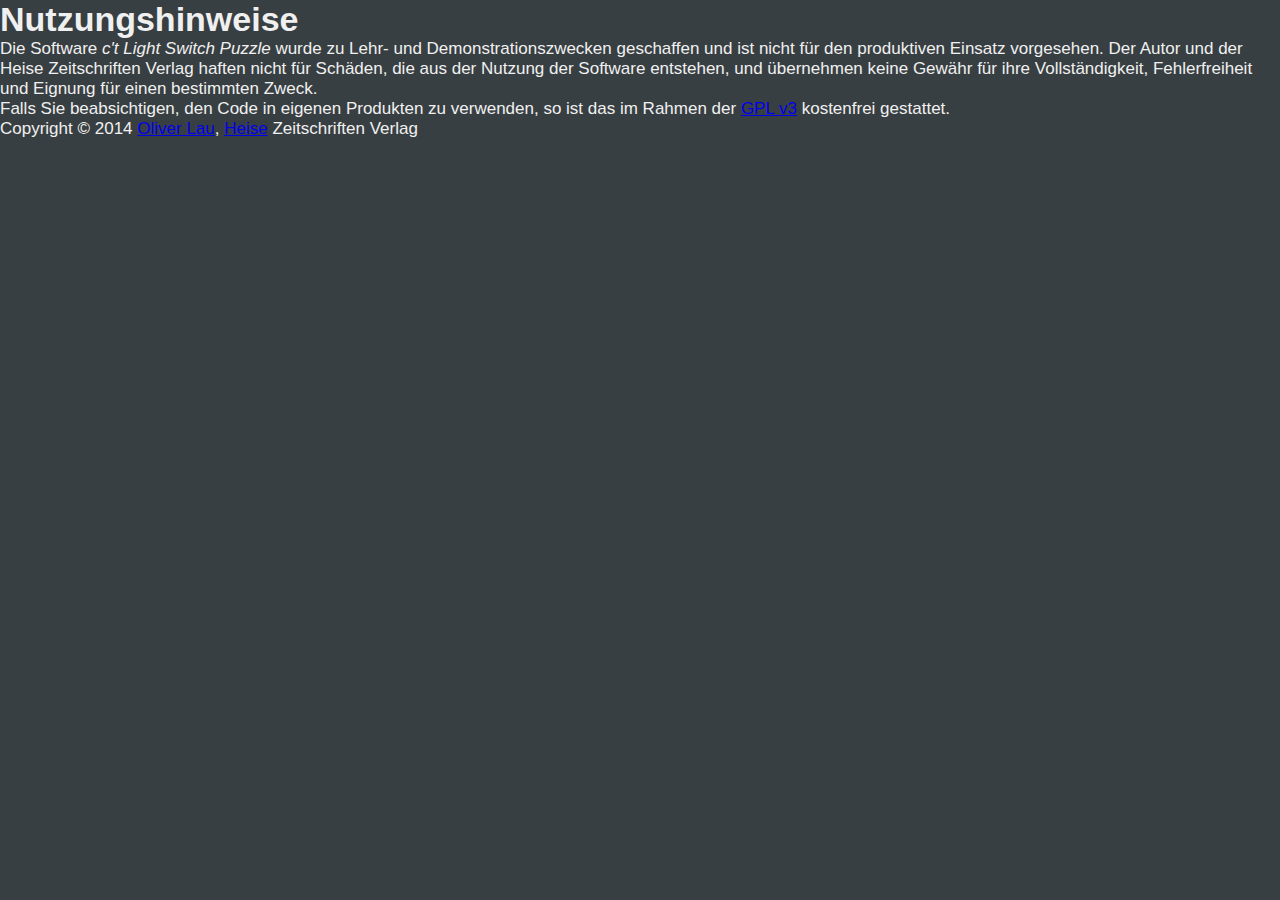
==== readme.html @ dfd3c9d2 "Neuer Name: "c't Light Switch Puzzle"" ====
<!DOCTYPE html>
<html xmlns="http://www.w3.org/1999/xhtml">
<head>
  <meta charset="utf-8" />
  <meta name="viewport" content="initial-scale=1.0, user-scalable=no" />
  <title>c't Light Switch Puzzle - Nutzungshinweise</title>
  <meta http-equiv="content-type" content="text/html; charset=utf-8" />
  <meta name="application-name" content="Lights Out Puzzle" />
  <meta name="author" content="Oliver Lau" />
  <script src="js/jquery-2.0.3.min.js"></script>
  <link rel="stylesheet" href="css/lightsout.css" />
</head>
<body class="readme">
  <h1>Nutzungshinweise</h1>
  <p>Die Software <em>c't Light Switch Puzzle</em> wurde zu Lehr- und Demonstrationszwecken geschaffen und ist nicht für den produktiven Einsatz vorgesehen. Der Autor und der Heise Zeitschriften Verlag haften nicht für Schäden, die aus der Nutzung der Software entstehen, und übernehmen keine Gewähr für ihre Vollständigkeit, Fehlerfreiheit und Eignung für einen bestimmten Zweck.</p>
  <p>Falls Sie beabsichtigen, den Code in eigenen Produkten zu verwenden, so ist das im Rahmen der <a href="http://www.gnu.org/licenses/gpl.html" target="_blank">GPL v3</a> kostenfrei gestattet.</p>
  <p>Copyright &copy; 2014 <a href="mailto:ola@ct.de">Oliver Lau</a>, <a href="http://www.heise.de/" target="_blank">Heise</a> Zeitschriften Verlag</p>
</body>
</html>
---- css/lightsout.css ----
@font-face {
  font-family: 'Roboto';
  font-style: normal;
  font-weight: 400;
  src: local('Roboto Regular'), local('Roboto-Regular'), url(http://themes.googleusercontent.com/static/fonts/roboto/v10/2UX7WLTfW3W8TclTUvlFyQ.woff) format('woff');
}


* {
  margin: 0;
  padding: 0;
}

html, body {
  font-family: Roboto, -apple-system-font, Helvetica, Arial, Verdana, sans-serif;
  font-size: 17px;
  background-color: rgba(56,63,66,1);
  color: #f0f0f0;
}

#puzzle-container {
  display: block;
  text-align: center;
}

#moves {
  font-family: monospace;
  font-size: 10px;
}

#game-number {
  height: 44px;
}

#game-number:before {
  content: '#';
}

table#puzzle {
  border-collapse: collapse;
  margin: 10px auto;
}

  table#puzzle td {
    width: 44px;
    height: 44px;
    text-align: center;
    cursor: pointer;
    padding: 0;
    -webkit-transform-style: preserve-3d;
    transform-style: preserve-3d;
    -moz-perspective: 88px;
    -ms-perspective: 88px;
    -webkit-perspective: 88px;
    perspective: 88px;
    -moz-perspective-origin: center center;
    -ms-perspective-origin: center center;
    -webkit-perspective-origin: center center;
    perspective-origin: center center;
    -moz-transform-origin: center center;
    -ms-transform-origin: center center;
    -o-transform-origin: center center;
    -webkit-transform-origin: center center;
    transform-origin: center center;
    position: relative;
  }

  table#puzzle .hint {
    border-color: white !important;
  }

  table#puzzle td span.three-d {
    position: absolute;
    top: 0;
    left: 0;
    display: inline-block;
    width: 100%;
    height: 100%;
    -moz-backface-visibility: hidden;
    -webkit-backface-visibility: hidden;
    backface-visibility: hidden;
    border: 1px solid #111;
  }

  table#puzzle td .three-d.old {
    background-color: #ce681f;
  }

  table#puzzle td .three-d.new {
    background-color: #35bb2b;
  }

  table#puzzle td .three-d.front {
    -moz-animation: spin-to-back ease-in-out 0.5s forwards;
    -o-animation: spin-to-back ease-in-out 0.5s forwards;
    -webkit-animation: spin-to-back ease-in-out 0.5s forwards;
    animation: spin-to-back ease-in-out 0.5s forwards;
    -moz-transform: rotateY(0deg);
    -ms-transform: rotateY(0deg);
    -o-transform: rotateY(0deg);
    -webkit-transform: rotateY(0deg);
    transform: rotateY(0deg);
  }

  table#puzzle td .three-d.back {
    -moz-animation: spin-to-front ease-in-out 0.5s forwards;
    -o-animation: spin-to-front ease-in-out 0.5s forwards;
    -webkit-animation: spin-to-front ease-in-out 0.5s forwards;
    animation: spin-to-front ease-in-out 0.5s forwards;
    -moz-transform: rotateY(180deg);
    -ms-transform: rotateY(180deg);
    -o-transform: rotateY(180deg);
    -webkit-transform: rotateY(180deg);
    transform: rotateY(180deg);
  }

@-moz-keyframes spin-to-front {
  from {
    -moz-transform: rotateY(0deg);
  }

  to {
    -moz-transform: rotateY(180deg);
  }
}

@-webkit-keyframes spin-to-front {
  from {
    -webkit-transform: rotateY(0deg);
  }

  to {
    -webkit-transform: rotateY(180deg);
  }
}

@keyframes spin-to-front {
  from {
    transform: rotateY(0deg);
  }

  to {
    transform: rotateY(180deg);
  }
}

@-moz-keyframes spin-to-back {
  from {
    -moz-transform: rotateY(180deg);
  }

  to {
    -moz-transform: rotateY(360deg);
  }
}

@-webkit-keyframes spin-to-back {
  from {
    -webkit-transform: rotateY(180deg);
  }

  to {
    -webkit-transform: rotateY(360deg);
  }
}

@keyframes spin-to-back {
  from {
    transform: rotateY(180deg);
  }

  to {
    transform: rotateY(360deg);
  }
}

button {
  border: 1px solid #1b1d1e;
  cursor: pointer;
  padding: 1ex 0.5em;
  font-family: Roboto, -apple-system-font, Helvetica, Arial, Verdana, sans-serif;
  font-size: 14px;
  background-color: #bfd2db;
  height: 44px;
  min-width: 44px;
}

  button:hover {
    background-color: #cfd9de;
  }

  button:active {
    background-color: #e4e9eb;
  }

  button:disabled {
    cursor: not-allowed;
  }
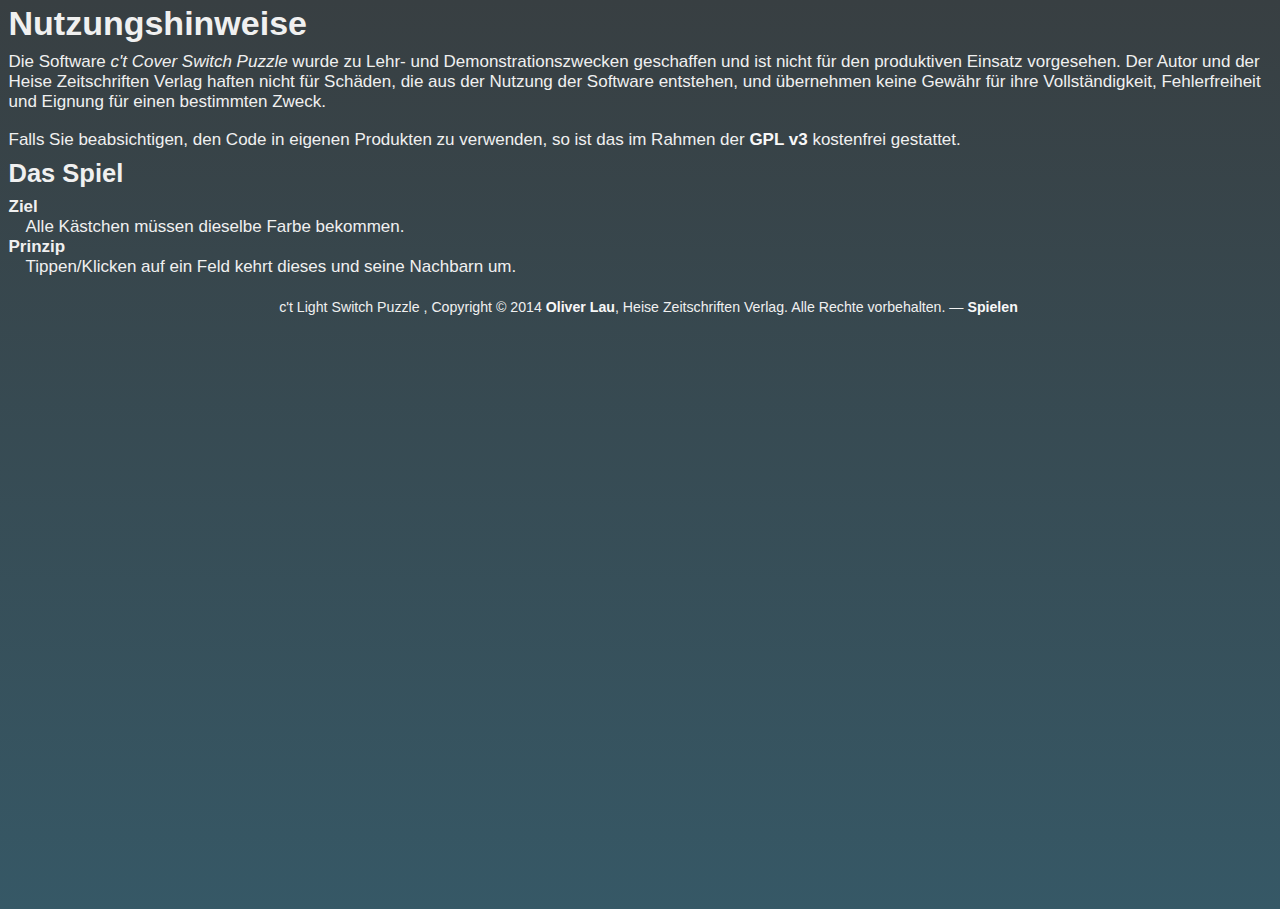
==== commit 8a7a5376: "Cover statt Farben." ====
--- a/readme.html
+++ b/readme.html
@@ -3,17 +3,29 @@
 <head>
   <meta charset="utf-8" />
   <meta name="viewport" content="initial-scale=1.0, user-scalable=no" />
-  <title>c't Light Switch Puzzle - Nutzungshinweise</title>
+  <title>c't Cover Switch Puzzle - Nutzungshinweise</title>
   <meta http-equiv="content-type" content="text/html; charset=utf-8" />
-  <meta name="application-name" content="Lights Out Puzzle" />
+  <meta name="application-name" content="c't Cover Out Puzzle" />
   <meta name="author" content="Oliver Lau" />
   <script src="js/jquery-2.0.3.min.js"></script>
   <link rel="stylesheet" href="css/lightsout.css" />
 </head>
 <body class="readme">
   <h1>Nutzungshinweise</h1>
-  <p>Die Software <em>c't Light Switch Puzzle</em> wurde zu Lehr- und Demonstrationszwecken geschaffen und ist nicht für den produktiven Einsatz vorgesehen. Der Autor und der Heise Zeitschriften Verlag haften nicht für Schäden, die aus der Nutzung der Software entstehen, und übernehmen keine Gewähr für ihre Vollständigkeit, Fehlerfreiheit und Eignung für einen bestimmten Zweck.</p>
+  <p>Die Software <em>c't Cover Switch Puzzle</em> wurde zu Lehr- und Demonstrationszwecken geschaffen und ist nicht für den produktiven Einsatz vorgesehen. Der Autor und der Heise Zeitschriften Verlag haften nicht für Schäden, die aus der Nutzung der Software entstehen, und übernehmen keine Gewähr für ihre Vollständigkeit, Fehlerfreiheit und Eignung für einen bestimmten Zweck.</p>
   <p>Falls Sie beabsichtigen, den Code in eigenen Produkten zu verwenden, so ist das im Rahmen der <a href="http://www.gnu.org/licenses/gpl.html" target="_blank">GPL v3</a> kostenfrei gestattet.</p>
-  <p>Copyright &copy; 2014 <a href="mailto:ola@ct.de">Oliver Lau</a>, <a href="http://www.heise.de/" target="_blank">Heise</a> Zeitschriften Verlag</p>
+
+  <h2>Das Spiel</h2>
+  <dl>
+    <dt>Ziel</dt>
+    <dd>Alle Kästchen müssen dieselbe Farbe bekommen.</dd>
+    <dt>Prinzip</dt>
+    <dd>Tippen/Klicken auf ein Feld kehrt dieses und seine Nachbarn um.</dd>
+  </dl>
+
+  <footer>
+    c't Light Switch Puzzle <span id="version"></span>, Copyright &copy;&nbsp;2014 <a href="mailto:ola@ct.de">Oliver&nbsp;Lau</a>, Heise Zeitschriften Verlag. Alle Rechte vorbehalten.
+      &mdash; <a href="index.html">Spielen</a>
+  </footer>
 </body>
 </html>
--- a/css/lightsout.css
+++ b/css/lightsout.css
@@ -1,25 +1,31 @@
-@font-face {
-  font-family: 'Roboto';
-  font-style: normal;
-  font-weight: 400;
-  src: local('Roboto Regular'), local('Roboto-Regular'), url(http://themes.googleusercontent.com/static/fonts/roboto/v10/2UX7WLTfW3W8TclTUvlFyQ.woff) format('woff');
-}
-
-
 * {
   margin: 0;
   padding: 0;
 }
 
 html, body {
-  font-family: Roboto, -apple-system-font, Helvetica, Arial, Verdana, sans-serif;
+  width: 100%;
+  height: 100%;
+  font-family: -apple-system-font, Helvetica, Arial, Verdana, sans-serif;
   font-size: 17px;
-  background-color: rgba(56,63,66,1);
+  background: #383f42;
+  background: -moz-linear-gradient(top, #383f42 0%, #365866 100%);
+  background: -webkit-gradient(left top, left bottom, color-stop(0%, #383f42), color-stop(100%, #365866));
+  background: -webkit-linear-gradient(top, #383f42 0%, #365866 100%);
+  background: -o-linear-gradient(top, #383f42 0%, #365866 100%);
+  background: -ms-linear-gradient(top, #383f42 0%, #365866 100%);
+  background: linear-gradient(to bottom, #383f42 0%, #365866 100%);
+  filter: progid:DXImageTransform.Microsoft.gradient(startColorstr='#383f42', endColorstr='#365866', GradientType=0);
   color: #f0f0f0;
 }
 
 #puzzle-container {
-  display: block;
+  margin: 0 auto;
+  padding: 10px 0;
+  position: relative;
+}
+
+#puzzle-container h1 {
   text-align: center;
 }
 
@@ -28,8 +34,14 @@
   font-size: 10px;
 }
 
+#controls {
+  margin: 0 auto;
+  text-align: center;
+}
+
 #game-number {
-  height: 44px;
+  margin: 1ex auto;
+  text-align: center;
 }
 
 #game-number:before {
@@ -49,10 +61,10 @@
     padding: 0;
     -webkit-transform-style: preserve-3d;
     transform-style: preserve-3d;
-    -moz-perspective: 88px;
-    -ms-perspective: 88px;
-    -webkit-perspective: 88px;
-    perspective: 88px;
+    -moz-perspective: 300px;
+    -ms-perspective: 300px;
+    -webkit-perspective: 300px;
+    perspective: 300px;
     -moz-perspective-origin: center center;
     -ms-perspective-origin: center center;
     -webkit-perspective-origin: center center;
@@ -66,28 +78,28 @@
   }
 
   table#puzzle .hint {
-    border-color: white !important;
-  }
-
-  table#puzzle td span.three-d {
+    opacity: 0.54;
+  }
+
+  table#puzzle td > span.three-d {
     position: absolute;
     top: 0;
     left: 0;
     display: inline-block;
-    width: 100%;
-    height: 100%;
+    width: 44px;
+    height: 44px;
     -moz-backface-visibility: hidden;
     -webkit-backface-visibility: hidden;
     backface-visibility: hidden;
-    border: 1px solid #111;
+    background-repeat: no-repeat;
   }
 
   table#puzzle td .three-d.old {
-    background-color: #ce681f;
+    background-image: url('../img/cover0.jpg');
   }
 
   table#puzzle td .three-d.new {
-    background-color: #35bb2b;
+    background-image: url('../img/cover1.jpg');
   }
 
   table#puzzle td .three-d.front {
@@ -117,29 +129,41 @@
 @-moz-keyframes spin-to-front {
   from {
     -moz-transform: rotateY(0deg);
-  }
-
-  to {
-    -moz-transform: rotateY(180deg);
+    transform: rotateY(0deg);
+  }
+
+  to {
+    -moz-transform: rotateY(180deg);
+    transform: rotateY(180deg);
   }
 }
 
 @-webkit-keyframes spin-to-front {
   from {
     -webkit-transform: rotateY(0deg);
-  }
-
-  to {
-    -webkit-transform: rotateY(180deg);
+    transform: rotateY(0deg);
+  }
+
+  to {
+    -webkit-transform: rotateY(180deg);
+    transform: rotateY(180deg);
   }
 }
 
 @keyframes spin-to-front {
   from {
-    transform: rotateY(0deg);
-  }
-
-  to {
+    -moz-transform: rotateY(0deg);
+    -ms-transform: rotateY(0deg);
+    -o-transform: rotateY(0deg);
+    -webkit-transform: rotateY(0deg);
+    transform: rotateY(0deg);
+  }
+
+  to {
+    -moz-transform: rotateY(180deg);
+    -ms-transform: rotateY(180deg);
+    -o-transform: rotateY(180deg);
+    -webkit-transform: rotateY(180deg);
     transform: rotateY(180deg);
   }
 }
@@ -147,29 +171,41 @@
 @-moz-keyframes spin-to-back {
   from {
     -moz-transform: rotateY(180deg);
+    transform: rotateY(180deg);
   }
 
   to {
     -moz-transform: rotateY(360deg);
+    transform: rotateY(360deg);
   }
 }
 
 @-webkit-keyframes spin-to-back {
   from {
     -webkit-transform: rotateY(180deg);
+    transform: rotateY(180deg);
   }
 
   to {
     -webkit-transform: rotateY(360deg);
+    transform: rotateY(360deg);
   }
 }
 
 @keyframes spin-to-back {
   from {
-    transform: rotateY(180deg);
-  }
-
-  to {
+    -moz-transform: rotateY(180deg);
+    -ms-transform: rotateY(180deg);
+    -o-transform: rotateY(180deg);
+    -webkit-transform: rotateY(180deg);
+    transform: rotateY(180deg);
+  }
+
+  to {
+    -moz-transform: rotateY(360deg);
+    -ms-transform: rotateY(360deg);
+    -o-transform: rotateY(360deg);
+    -webkit-transform: rotateY(360deg);
     transform: rotateY(360deg);
   }
 }
@@ -177,8 +213,8 @@
 button {
   border: 1px solid #1b1d1e;
   cursor: pointer;
-  padding: 1ex 0.5em;
-  font-family: Roboto, -apple-system-font, Helvetica, Arial, Verdana, sans-serif;
+  padding: 0 0.5em;
+  font-family: -apple-system-font, Helvetica, Arial, Verdana, sans-serif;
   font-size: 14px;
   background-color: #bfd2db;
   height: 44px;
@@ -196,3 +232,53 @@
   button:disabled {
     cursor: not-allowed;
   }
+
+select {
+  font-family: -apple-system-font, Helvetica, Arial, Verdana, sans-serif;
+  font-size: 14px;
+  height: 44px;
+  min-width: 66px;
+  display: inline-block;
+  background-color: #bfd2db;
+}
+
+body.readme {
+  padding: 0.5ex 0.5em;
+}
+
+p {
+  padding: 1ex 0;
+}
+
+footer {
+  position: relative;
+  bottom: 0;
+  left: 0;
+  right: 0;
+  text-align: center;
+  padding: 0.5ex 1em;
+  font-size: smaller;
+}
+
+a {
+  color: #f8f8f8;
+  text-decoration: none;
+  font-weight: bold;
+}
+
+  a:hover {
+    text-decoration: underline;
+  }
+
+dl {
+  padding-top: 1ex;
+  padding-bottom: 2ex;
+}
+
+dt {
+  font-weight: bold;
+}
+dd {
+  padding-left: 1em;
+}
+
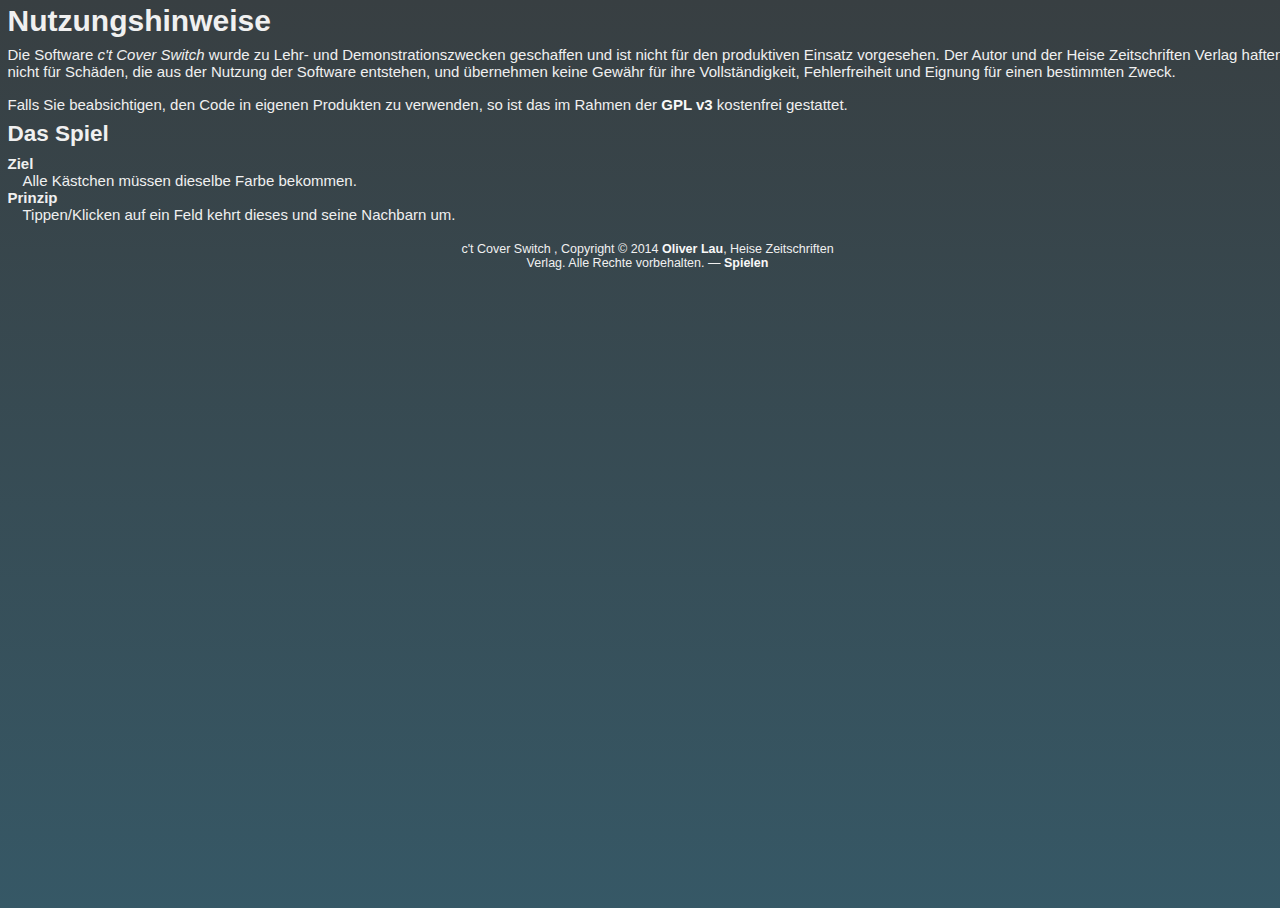
==== commit 7e170f17: "Ditt und datt." ====
--- a/readme.html
+++ b/readme.html
@@ -1,18 +1,26 @@
-<!DOCTYPE html>
+﻿<!DOCTYPE html>
 <html xmlns="http://www.w3.org/1999/xhtml">
 <head>
   <meta charset="utf-8" />
   <meta name="viewport" content="initial-scale=1.0, user-scalable=no" />
-  <title>c't Cover Switch Puzzle - Nutzungshinweise</title>
+  <title>c't Cover Switch - Nutzungshinweise</title>
   <meta http-equiv="content-type" content="text/html; charset=utf-8" />
-  <meta name="application-name" content="c't Cover Out Puzzle" />
+  <meta name="application-name" content="c't Cover Switch" />
   <meta name="author" content="Oliver Lau" />
   <script src="js/jquery-2.0.3.min.js"></script>
   <link rel="stylesheet" href="css/lightsout.css" />
+  <style type="text/css">
+    body.readme {
+      padding: 0.5ex 0.5em;
+    }
+    p {
+      padding: 1ex 0;
+    }
+  </style>
 </head>
 <body class="readme">
   <h1>Nutzungshinweise</h1>
-  <p>Die Software <em>c't Cover Switch Puzzle</em> wurde zu Lehr- und Demonstrationszwecken geschaffen und ist nicht für den produktiven Einsatz vorgesehen. Der Autor und der Heise Zeitschriften Verlag haften nicht für Schäden, die aus der Nutzung der Software entstehen, und übernehmen keine Gewähr für ihre Vollständigkeit, Fehlerfreiheit und Eignung für einen bestimmten Zweck.</p>
+  <p>Die Software <em>c't Cover Switch</em> wurde zu Lehr- und Demonstrationszwecken geschaffen und ist nicht für den produktiven Einsatz vorgesehen. Der Autor und der Heise Zeitschriften Verlag haften nicht für Schäden, die aus der Nutzung der Software entstehen, und übernehmen keine Gewähr für ihre Vollständigkeit, Fehlerfreiheit und Eignung für einen bestimmten Zweck.</p>
   <p>Falls Sie beabsichtigen, den Code in eigenen Produkten zu verwenden, so ist das im Rahmen der <a href="http://www.gnu.org/licenses/gpl.html" target="_blank">GPL v3</a> kostenfrei gestattet.</p>
 
   <h2>Das Spiel</h2>
@@ -24,7 +32,7 @@
   </dl>
 
   <footer>
-    c't Light Switch Puzzle <span id="version"></span>, Copyright &copy;&nbsp;2014 <a href="mailto:ola@ct.de">Oliver&nbsp;Lau</a>, Heise Zeitschriften Verlag. Alle Rechte vorbehalten.
+    c't Cover Switch <span id="version"></span>, Copyright &copy;&nbsp;2014 <a href="mailto:ola@ct.de">Oliver&nbsp;Lau</a>, Heise Zeitschriften Verlag. Alle Rechte vorbehalten.
       &mdash; <a href="index.html">Spielen</a>
   </footer>
 </body>
--- a/css/lightsout.css
+++ b/css/lightsout.css
@@ -1,3 +1,5 @@
+@charset 'utf-8';
+
 * {
   margin: 0;
   padding: 0;
@@ -7,7 +9,7 @@
   width: 100%;
   height: 100%;
   font-family: -apple-system-font, Helvetica, Arial, Verdana, sans-serif;
-  font-size: 17px;
+  font-size: 15px;
   background: #383f42;
   background: -moz-linear-gradient(top, #383f42 0%, #365866 100%);
   background: -webkit-gradient(left top, left bottom, color-stop(0%, #383f42), color-stop(100%, #365866));
@@ -19,204 +21,108 @@
   color: #f0f0f0;
 }
 
-#puzzle-container {
-  margin: 0 auto;
+#main {
+  display: block;
   padding: 10px 0;
   position: relative;
 }
 
-#puzzle-container h1 {
+#info {
+  margin: 1ex auto 1ex auto;
   text-align: center;
-}
+  display: block;
+}
+
+#game-number {
+  display: inline-block;
+  font-style: italic;
+}
+
+  #game-number:before {
+    content: 'Spiel #';
+  }
 
 #moves {
-  font-family: monospace;
-  font-size: 10px;
-}
+  display: inline-block;
+  min-width: 66px;
+  font-style: italic;
+}
+
+  #moves:before {
+    content: 'Züge: ';
+  }
 
 #controls {
   margin: 0 auto;
   text-align: center;
-}
-
-#game-number {
-  margin: 1ex auto;
-  text-align: center;
-}
-
-#game-number:before {
-  content: '#';
-}
-
-table#puzzle {
+  display: block;
+}
+
+table.solution {
+  position: absolute;
+  top: 5px;
+  border-collapse: collapse;
+  margin: 10px;
+  background-color: rgba(47, 50, 51, 0.6);
+  box-shadow: rgba(47, 50, 51, 0.6) 0px 0px 6px;
+  display: inline-block;
+}
+
+  table.solution td {
+    text-align: center;
+    border: 1px solid #111;
+    width: 1em;
+    height: 1em;
+    vertical-align: middle;
+    font-size: smaller;
+  }
+
+#puzzle {
   border-collapse: collapse;
   margin: 10px auto;
-}
-
-  table#puzzle td {
-    width: 44px;
-    height: 44px;
-    text-align: center;
-    cursor: pointer;
-    padding: 0;
-    -webkit-transform-style: preserve-3d;
-    transform-style: preserve-3d;
-    -moz-perspective: 300px;
-    -ms-perspective: 300px;
-    -webkit-perspective: 300px;
-    perspective: 300px;
-    -moz-perspective-origin: center center;
-    -ms-perspective-origin: center center;
-    -webkit-perspective-origin: center center;
-    perspective-origin: center center;
-    -moz-transform-origin: center center;
-    -ms-transform-origin: center center;
-    -o-transform-origin: center center;
-    -webkit-transform-origin: center center;
-    transform-origin: center center;
-    position: relative;
-  }
-
-  table#puzzle .hint {
-    opacity: 0.54;
-  }
-
-  table#puzzle td > span.three-d {
-    position: absolute;
-    top: 0;
-    left: 0;
-    display: inline-block;
-    width: 44px;
-    height: 44px;
-    -moz-backface-visibility: hidden;
-    -webkit-backface-visibility: hidden;
-    backface-visibility: hidden;
-    background-repeat: no-repeat;
-  }
-
-  table#puzzle td .three-d.old {
-    background-image: url('../img/cover0.jpg');
-  }
-
-  table#puzzle td .three-d.new {
-    background-image: url('../img/cover1.jpg');
-  }
-
-  table#puzzle td .three-d.front {
-    -moz-animation: spin-to-back ease-in-out 0.5s forwards;
-    -o-animation: spin-to-back ease-in-out 0.5s forwards;
-    -webkit-animation: spin-to-back ease-in-out 0.5s forwards;
-    animation: spin-to-back ease-in-out 0.5s forwards;
-    -moz-transform: rotateY(0deg);
-    -ms-transform: rotateY(0deg);
-    -o-transform: rotateY(0deg);
-    -webkit-transform: rotateY(0deg);
-    transform: rotateY(0deg);
-  }
-
-  table#puzzle td .three-d.back {
-    -moz-animation: spin-to-front ease-in-out 0.5s forwards;
-    -o-animation: spin-to-front ease-in-out 0.5s forwards;
-    -webkit-animation: spin-to-front ease-in-out 0.5s forwards;
-    animation: spin-to-front ease-in-out 0.5s forwards;
-    -moz-transform: rotateY(180deg);
-    -ms-transform: rotateY(180deg);
-    -o-transform: rotateY(180deg);
-    -webkit-transform: rotateY(180deg);
-    transform: rotateY(180deg);
-  }
-
-@-moz-keyframes spin-to-front {
-  from {
-    -moz-transform: rotateY(0deg);
-    transform: rotateY(0deg);
-  }
-
-  to {
-    -moz-transform: rotateY(180deg);
-    transform: rotateY(180deg);
-  }
-}
-
-@-webkit-keyframes spin-to-front {
-  from {
-    -webkit-transform: rotateY(0deg);
-    transform: rotateY(0deg);
-  }
-
-  to {
-    -webkit-transform: rotateY(180deg);
-    transform: rotateY(180deg);
-  }
-}
-
-@keyframes spin-to-front {
-  from {
-    -moz-transform: rotateY(0deg);
-    -ms-transform: rotateY(0deg);
-    -o-transform: rotateY(0deg);
-    -webkit-transform: rotateY(0deg);
-    transform: rotateY(0deg);
-  }
-
-  to {
-    -moz-transform: rotateY(180deg);
-    -ms-transform: rotateY(180deg);
-    -o-transform: rotateY(180deg);
-    -webkit-transform: rotateY(180deg);
-    transform: rotateY(180deg);
-  }
-}
-
-@-moz-keyframes spin-to-back {
-  from {
-    -moz-transform: rotateY(180deg);
-    transform: rotateY(180deg);
-  }
-
-  to {
-    -moz-transform: rotateY(360deg);
-    transform: rotateY(360deg);
-  }
-}
-
-@-webkit-keyframes spin-to-back {
-  from {
-    -webkit-transform: rotateY(180deg);
-    transform: rotateY(180deg);
-  }
-
-  to {
-    -webkit-transform: rotateY(360deg);
-    transform: rotateY(360deg);
-  }
-}
-
-@keyframes spin-to-back {
-  from {
-    -moz-transform: rotateY(180deg);
-    -ms-transform: rotateY(180deg);
-    -o-transform: rotateY(180deg);
-    -webkit-transform: rotateY(180deg);
-    transform: rotateY(180deg);
-  }
-
-  to {
-    -moz-transform: rotateY(360deg);
-    -ms-transform: rotateY(360deg);
-    -o-transform: rotateY(360deg);
-    -webkit-transform: rotateY(360deg);
-    transform: rotateY(360deg);
-  }
+  background-color: #2f3233;
+  box-shadow: #2f3233 0px 0px 6px;
+  position: relative;
+  width: 411px;
+  height: 582px;
+}
+
+.cell {
+  -webkit-transform-style: preserve-3d;
+  transform-style: preserve-3d;
+  -moz-perspective: 300px;
+  -ms-perspective: 300px;
+  -webkit-perspective: 300px;
+  perspective: 300px;
+  -moz-perspective-origin: 50% 50%;
+  -ms-perspective-origin: 50% 50%;
+  -webkit-perspective-origin: 50% 50%;
+  perspective-origin: 50% 50%;
+  position: absolute;
+  cursor: pointer;
+  display: inline-block;
+  overflow: visible;
+}
+
+.three-d {
+  position: absolute;
+  top: 0;
+  left: 0;
+  display: inline-block;
+  -moz-backface-visibility: hidden;
+  -webkit-backface-visibility: hidden;
+  backface-visibility: hidden;
+  background-repeat: no-repeat;
+  cursor: pointer;
 }
 
 button {
   border: 1px solid #1b1d1e;
+  background-color: #bfd2db;
   cursor: pointer;
   padding: 0 0.5em;
   font-family: -apple-system-font, Helvetica, Arial, Verdana, sans-serif;
   font-size: 14px;
-  background-color: #bfd2db;
   height: 44px;
   min-width: 44px;
 }
@@ -237,27 +143,19 @@
   font-family: -apple-system-font, Helvetica, Arial, Verdana, sans-serif;
   font-size: 14px;
   height: 44px;
-  min-width: 66px;
   display: inline-block;
   background-color: #bfd2db;
-}
-
-body.readme {
-  padding: 0.5ex 0.5em;
-}
-
-p {
-  padding: 1ex 0;
+  vertical-align: bottom;
+  cursor: pointer;
 }
 
 footer {
   position: relative;
-  bottom: 0;
-  left: 0;
-  right: 0;
+  margin: 0 auto;
   text-align: center;
   padding: 0.5ex 1em;
   font-size: smaller;
+  max-width: 411px;
 }
 
 a {
@@ -278,7 +176,35 @@
 dt {
   font-weight: bold;
 }
+
 dd {
   padding-left: 1em;
 }
 
+.loader {
+  background-image: url('[data-uri]');
+  background-repeat: no-repeat;
+  display: inline-block;
+  width: 31px;
+  height: 31px;
+  margin: 0 auto;
+  position: absolute;
+  top: 45%;
+  left: 0;
+  right: 0;
+}
+
+@media screen and (max-width: 480px) {
+  html, body {
+    font-size: 13px;
+  }
+
+  #puzzle {
+    width: 274px;
+    height: 388px;
+  }
+
+  footer {
+    max-width: 274px;
+  }
+}
